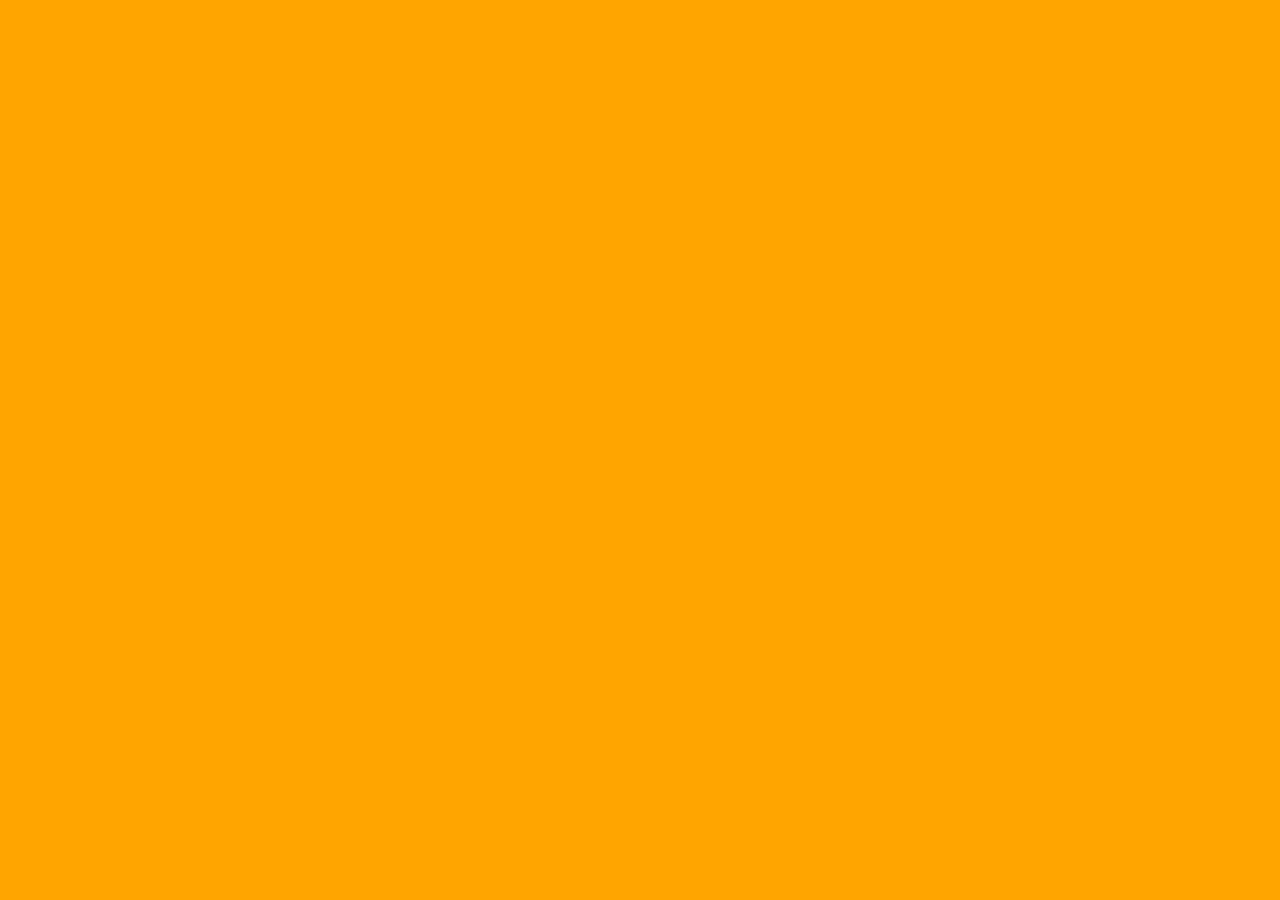
==== index.html @ a9d1b45a "trying" ====
<!DOCTYPE html>
<html lang="en">
<head>
    <meta charset="UTF-8">
    <meta http-equiv="X-UA-Compatible" content="IE=edge">
    <meta name="viewport" content="width=device-width, initial-scale=1.0">
    <title>homepage</title>
    <link rel="stylesheet" href="./css/styles.css">
</head>
<body>
    
    <script src="./java.js"></script>
</body>
</html>
---- css/styles.css ----
body {
  background-color: orange;
  margin: 0;
  padding: 0;
}
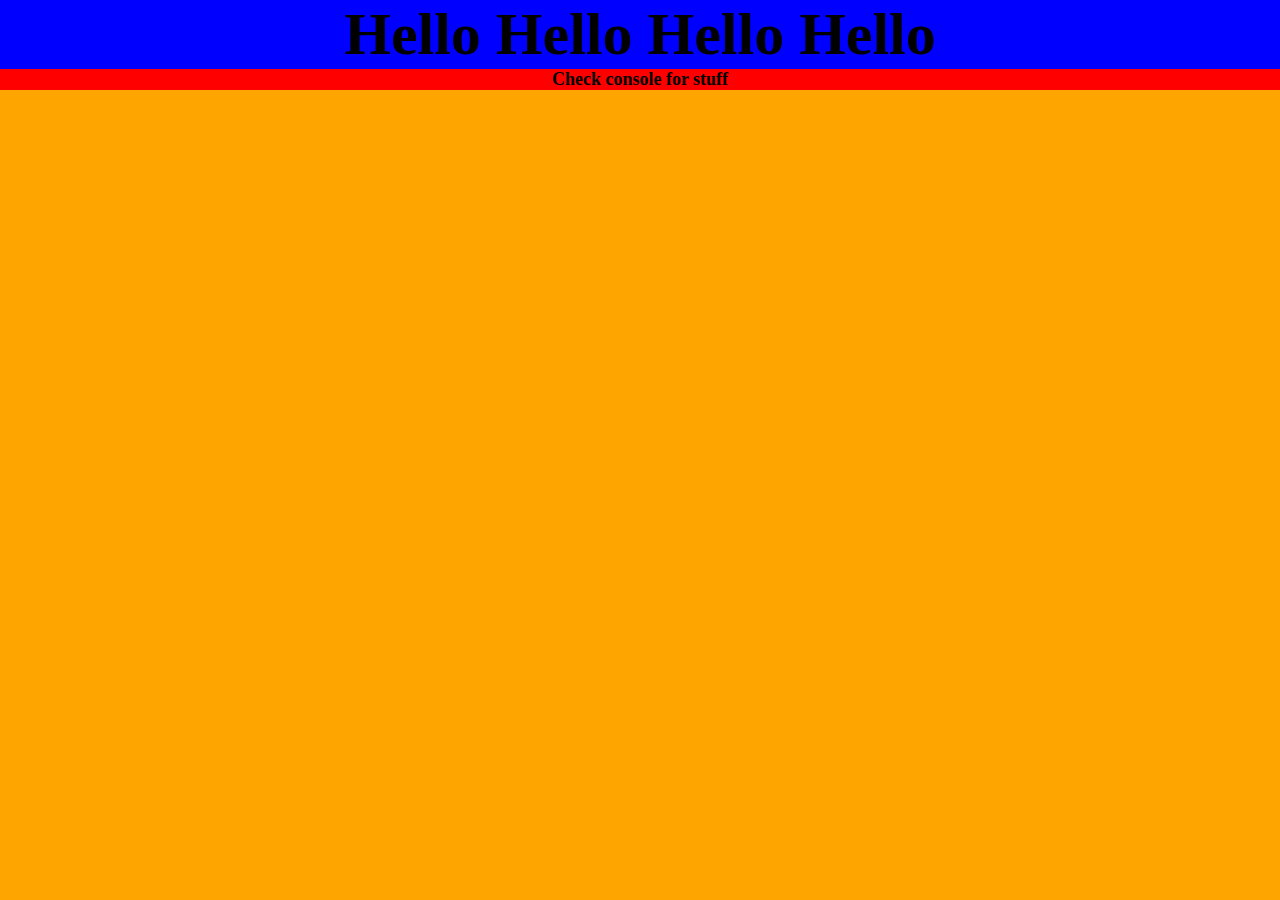
==== commit 0eb21ecd: "trying new things" ====
--- a/index.html
+++ b/index.html
@@ -8,7 +8,8 @@
     <link rel="stylesheet" href="./css/styles.css">
 </head>
 <body>
-    
-    <script src="./java.js"></script>
+    <header class="nav">Hello Hello Hello Hello</header>
+    <div class="txt">Check console for stuff</div>
+    <script src="./javascript.js"></script>
 </body>
 </html>--- a/css/styles.css
+++ b/css/styles.css
@@ -3,3 +3,20 @@
   margin: 0;
   padding: 0;
 }
+.nav {
+  position: relative;
+  top: 0px;
+  margin: 0px;
+  padding: 0px;
+  color: black;
+  font-size: 60px;
+  font-weight: bolder;
+  text-align: center;
+  background-color: blue;
+}
+.txt {
+  font-size: 18px;
+  font-weight: bold;
+  text-align: center;
+  background-color: red;
+}
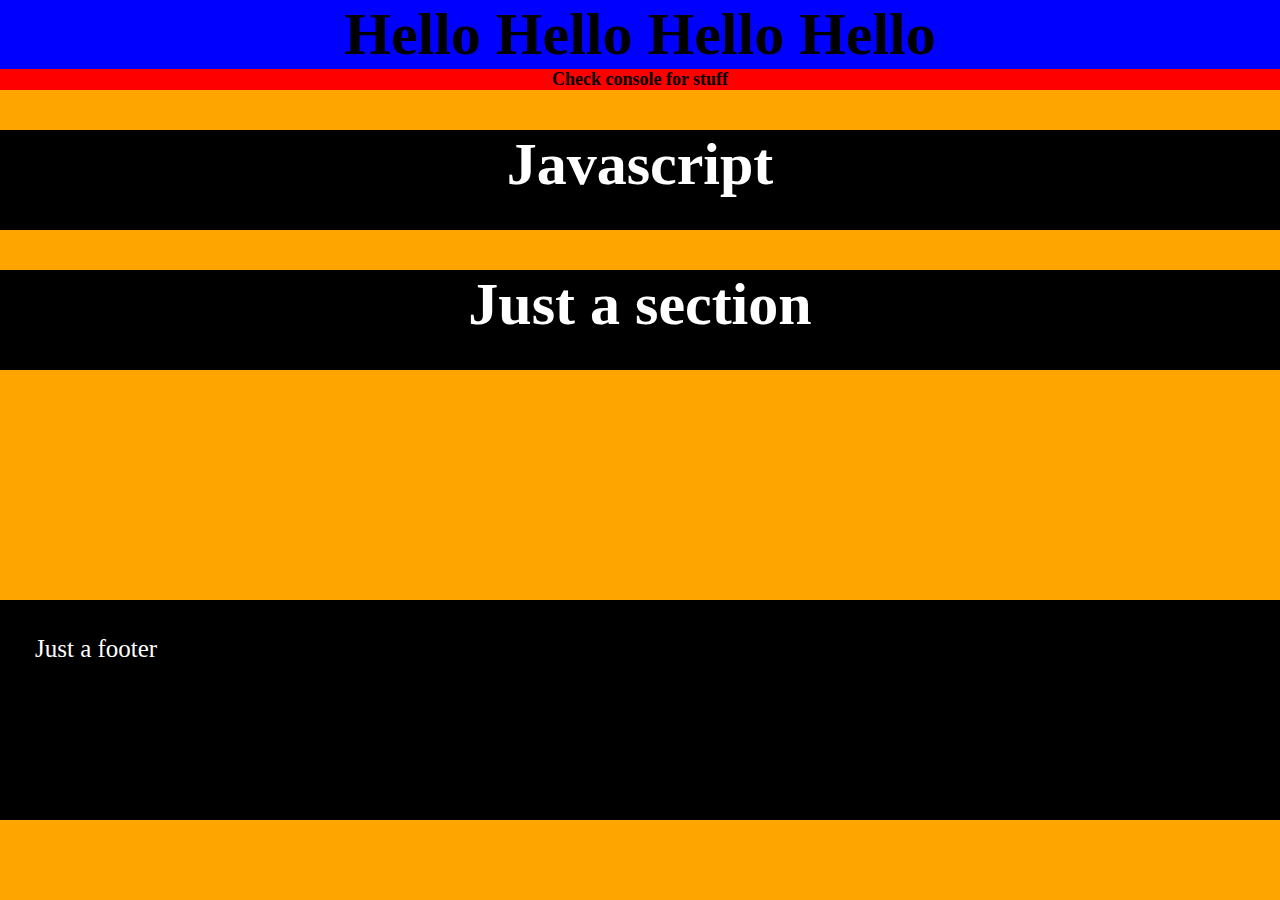
==== commit 12be7b96: "coding" ====
--- a/index.html
+++ b/index.html
@@ -10,6 +10,10 @@
 <body>
     <header class="nav">Hello Hello Hello Hello</header>
     <div class="txt">Check console for stuff</div>
+    <h1 class="h1">Javascript</h1>
+    <section class="section">Just a section</section>
+    <footer class="footer">Just a footer</footer>
+  
     <script src="./javascript.js"></script>
 </body>
 </html>--- a/css/styles.css
+++ b/css/styles.css
@@ -20,3 +20,13 @@
   text-align: center;
   background-color: red;
 }
+.footer {
+  position: absolute;
+  top: 600px;
+  width: 100%;
+  background-color: black;
+  color: white;
+  height: 150px;
+  font-size: 25px;
+  padding: 35px;
+}
